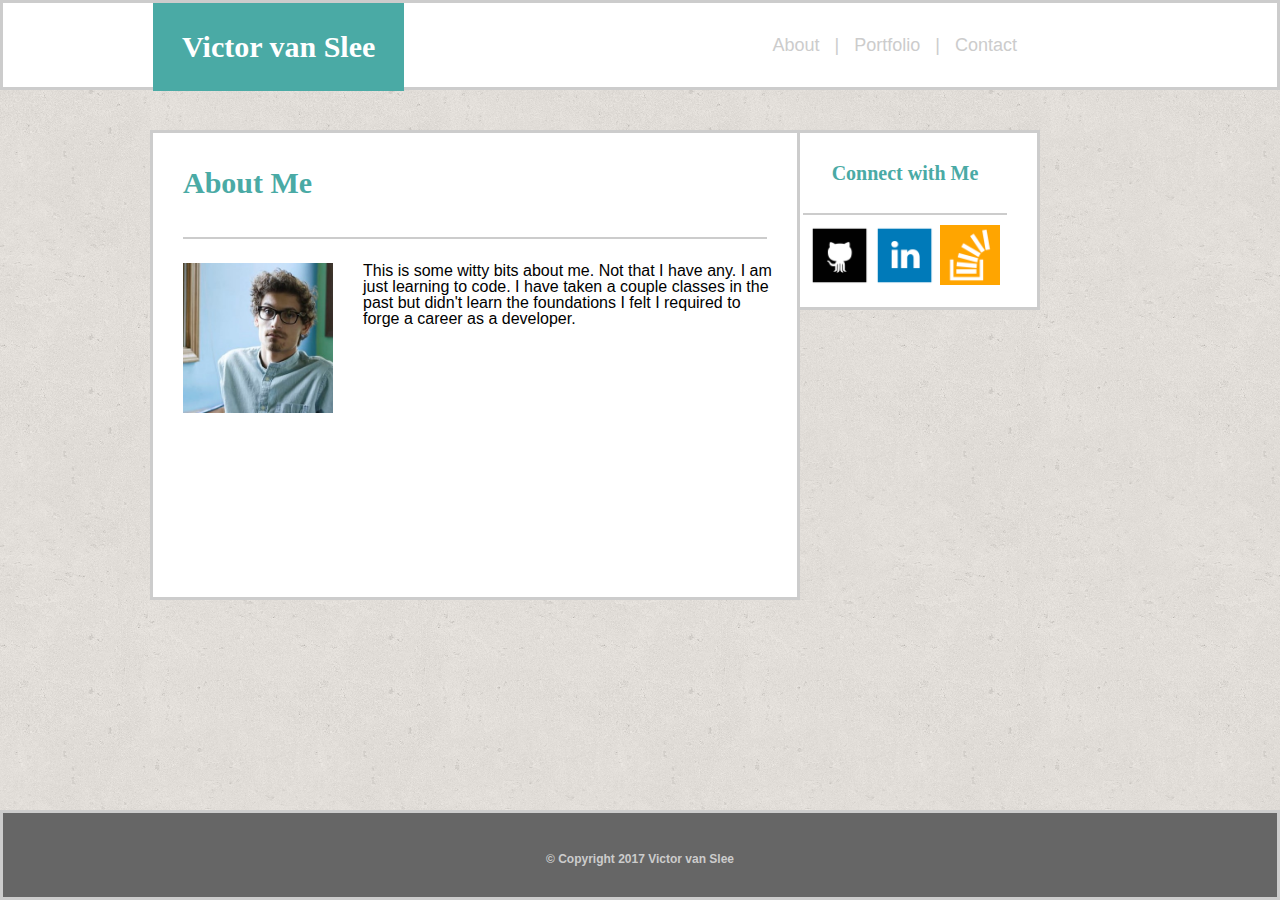
==== index.html @ ee1138b8 "first draft" ====
<!DOCTYPE html>
<html lang="en">
<head>
	<meta charset="UTF-8">
	<title>VVANSLEE | about</title>
	<link rel="stylesheet" type="text/css" href="./assets/css/reset.css">
	<link rel="stylesheet" type="text/css" href="./assets/css/style.css">
</head>

<body>
	<section>
		<header>
			<span>Victor van Slee</span>
			<nav>
				<a href="">About</a>&nbsp;&nbsp;&nbsp;|&nbsp;&nbsp; 
				<a href="">Portfolio</a>&nbsp;&nbsp;&nbsp;|&nbsp;&nbsp; 
				<a href="">Contact</a>
			</nav>
		</header>
		
		<div class=body>
			<article>
				<div class="about">About Me</div>
				<br><br><br><br><br><br>
				<hr>
				<br>
				<p class="bio">
				<img class="vicpic" src="./assets/images/victor.jpg" align="left" alt="Victor" style="width:150px;height:150px;">	
				This is some witty bits about me. Not that I have any. I am just learning to code. I have taken a couple classes in the past but didn't learn the foundations I felt I required to forge a career as a developer.</p>
			</article>

			<aside>
				<div>Connect with Me</div>
				<br>
				<hr>
				<div class="social">
					<a href="https://github.com/vvanslee" target="_blank">
  					<img src="./assets/images/github.png" alt="github logo" style="width:60px;height:60px;border:0;">
					</a>

					<a href="https://www.linkedin.com/in/vvanslee/" target="_blank">
  					<img src="./assets/images/linkdin.png" alt="linkedin logo" style="width:60px;height:60px;border:0;">
					</a>

					<a href="https://stackexchange.com/users/10658319/vvanslee" target="_blank">
  					<img src="./assets/images/stackoverflow.png" alt="stackoverflow logo" style="width:60px;height:60px; border:0;">
					</a> 
				</div>
			</aside>
		</div>
	</section>
	<footer>
		&copy; Copyright 2017 Victor van Slee
	</footer>
</body>
</html>
---- assets/css/style.css ----
*{
	box-sizing: border-box;
}

body{
	background-image: url("../images/cork-wallet.png");
}

a{
	color: #cccccc;
	text-decoration: none;
}

hr{
	margin-left: 30px;
	margin-right: 30px;
	border: 0;
 	border-top: 1px solid #cccccc;
 	border-bottom: 1px solid #cccccc;
}

.vicpic{
	margin-left: 30px;
	margin-right: 30px;
}

header{
	height: 90px;
	border: solid;
	border-color: #cccccc;
	background-color: #ffffff;
	font-family: 'Georgia', 'Times', 'Times New Roman', 'Serif';
}

span{
	position: absolute;
	margin-left: 150px;
	padding-top: 29px;
	padding-bottom: 29px;
	padding-right: 29px;
	padding-left: 29px;
	background-color: #4aaaa5;
	font-size: 30px;
	font-weight: bold;
	color: #ffffff;
}

nav{
	float: right;
	margin-right: 240px;
	padding-right: 20px;
	padding-left: 20px;
	padding-top: 33px;
	font-family: 'Arial', 'Helvetica Neue', 'Helvetica', 'sans-serif';
	font-size: 18px;
	color: #cccccc;
}

article{
	position: absolute;
	border: solid;
	border-color: #cccccc;
	float: left;
	margin-top: 40px;
	margin-left: 150px;
	height: 470px;
	width: 650px;
	background-color: #ffffff;
}

.about{
	height: 90px;
	float: left;
	padding-left: 30px;
	padding-top: 35px;
	font-family: 'Georgia', 'Times', 'Times New Roman', 'Serif';
	color: #4aaaa5;
	font-size: 30px;
	font-weight: bold;
}

.bio{
	font-family: 'Arial', 'Helvetica Neue', 'Helvetica', 'sans-serif';
	font-size: 18px
	padding-left: 20px;
	padding-right: 20px;
}

aside{
	margin-top: 40px;
	margin-right: 240px;
	padding-top: 30px;
	padding-bottom: 30px;
	border: solid;
	border-color: #cccccc;
	float: right;
	height: 180px;
	width: 270px;
	background-color: #ffffff;
	font-family: 'Georgia', 'Times', 'Times New Roman', 'Serif';
	color: #4aaaa5;
	font-size: 20px;
	font-weight: bold;
	text-align: center;
}

footer{
	position: absolute;
	bottom: 0;
	height: 90px;
	width: 100%;
	padding-top: 40px;
	background-color: #666666;
	border: solid;
	text-align: center;
	color: #cccccc;
	clear: both;
	font-family: 'Arial', 'Helvetica Neue', 'Helvetica', 'sans-serif';
	font-size: 12px;
	font-weight: bold;
}
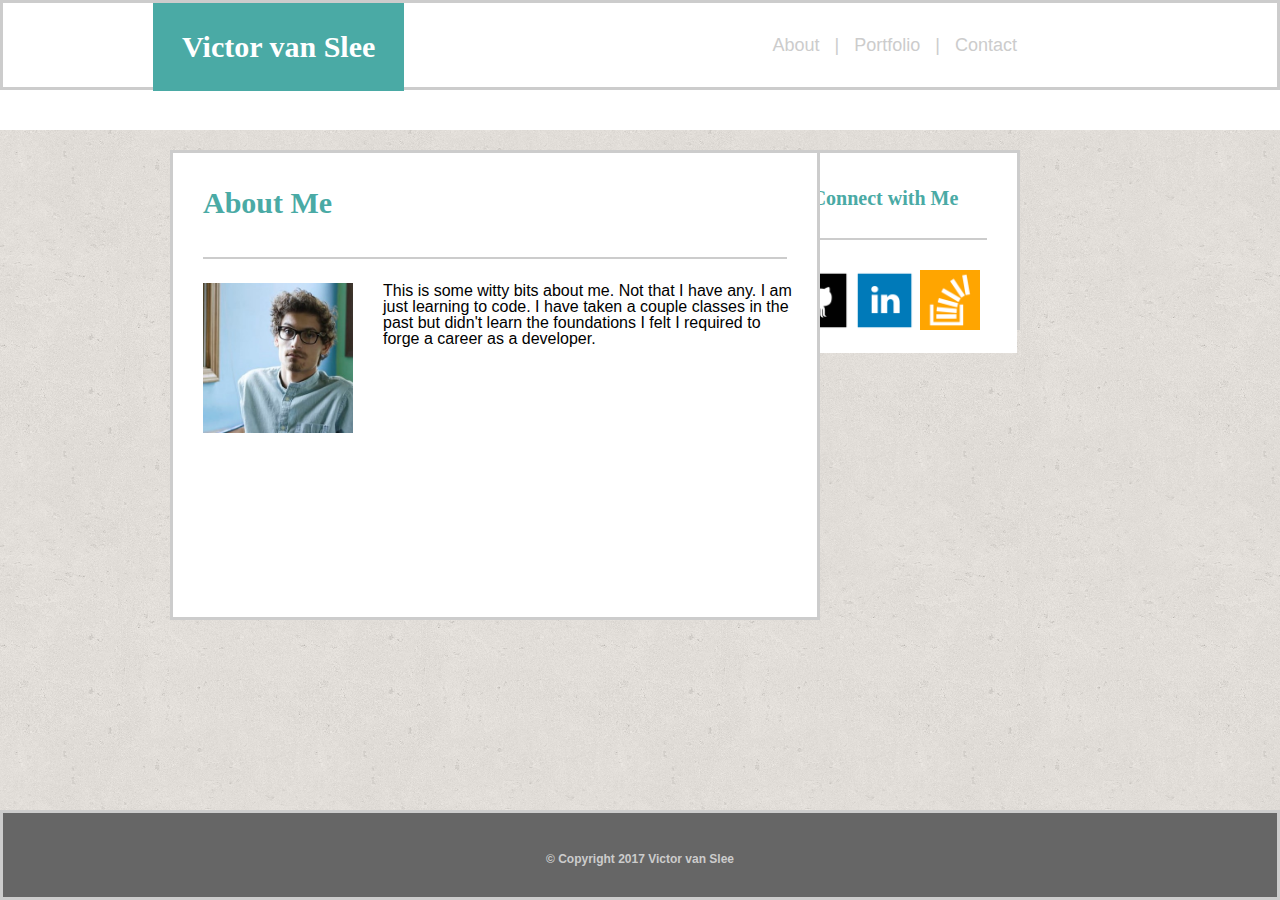
==== commit 45f7f254: "contact form update" ====
--- a/index.html
+++ b/index.html
@@ -31,7 +31,6 @@
 
 			<aside>
 				<div>Connect with Me</div>
-				<br>
 				<hr>
 				<div class="social">
 					<a href="https://github.com/vvanslee" target="_blank">
--- a/assets/css/style.css
+++ b/assets/css/style.css
@@ -86,11 +86,39 @@
 	padding-right: 20px;
 }
 
+label{
+	font-weight: bold;
+	color: #666666;
+}
+
+input[type=text], select {
+    width: 600px;
+    padding: 12px 20px;
+    margin: 8px 0;
+    display: inline-block;
+    border: 1px solid #ccc; 
+}
+
+input[type=submit] {
+    width: 100px;
+    background-color: #4aaaa5;
+    color: white;
+    padding: 14px 20px;
+    margin: 8px 0;
+    border: none;
+    cursor: pointer;
+}
+
+div {
+    background-color: #ffffff;
+    padding: 20px;
+}
+
 aside{
 	margin-top: 40px;
 	margin-right: 240px;
-	padding-top: 30px;
-	padding-bottom: 30px;
+	padding-top: 15px;
+	padding-bottom: 15px;
 	border: solid;
 	border-color: #cccccc;
 	float: right;
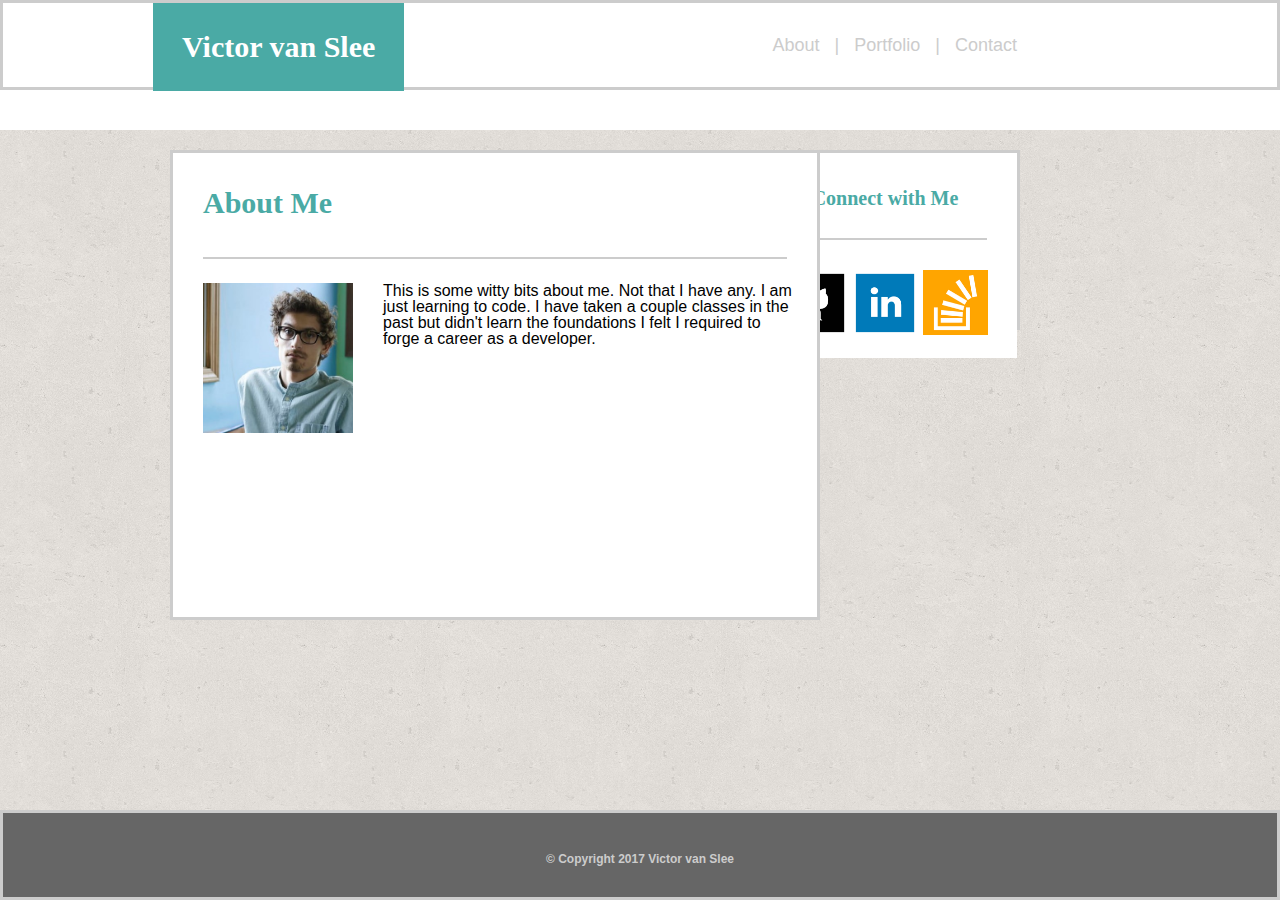
==== commit 3720c370: "final push" ====
--- a/index.html
+++ b/index.html
@@ -34,15 +34,15 @@
 				<hr>
 				<div class="social">
 					<a href="https://github.com/vvanslee" target="_blank">
-  					<img src="./assets/images/github.png" alt="github logo" style="width:60px;height:60px;border:0;">
+  					<img src="./assets/images/github.png" alt="github logo" style="width:65px;height:65px;border:0;">
 					</a>
 
 					<a href="https://www.linkedin.com/in/vvanslee/" target="_blank">
-  					<img src="./assets/images/linkdin.png" alt="linkedin logo" style="width:60px;height:60px;border:0;">
+  					<img src="./assets/images/linkdin.png" alt="linkedin logo" style="width:65px;height:65px;border:0;">
 					</a>
 
 					<a href="https://stackexchange.com/users/10658319/vvanslee" target="_blank">
-  					<img src="./assets/images/stackoverflow.png" alt="stackoverflow logo" style="width:60px;height:60px; border:0;">
+  					<img src="./assets/images/stackoverflow.png" alt="stackoverflow logo" style="width:65px;height:65px; border:0;">
 					</a> 
 				</div>
 			</aside>
--- a/assets/css/style.css
+++ b/assets/css/style.css
@@ -26,6 +26,7 @@
 
 header{
 	height: 90px;
+	width: 100%;
 	border: solid;
 	border-color: #cccccc;
 	background-color: #ffffff;
